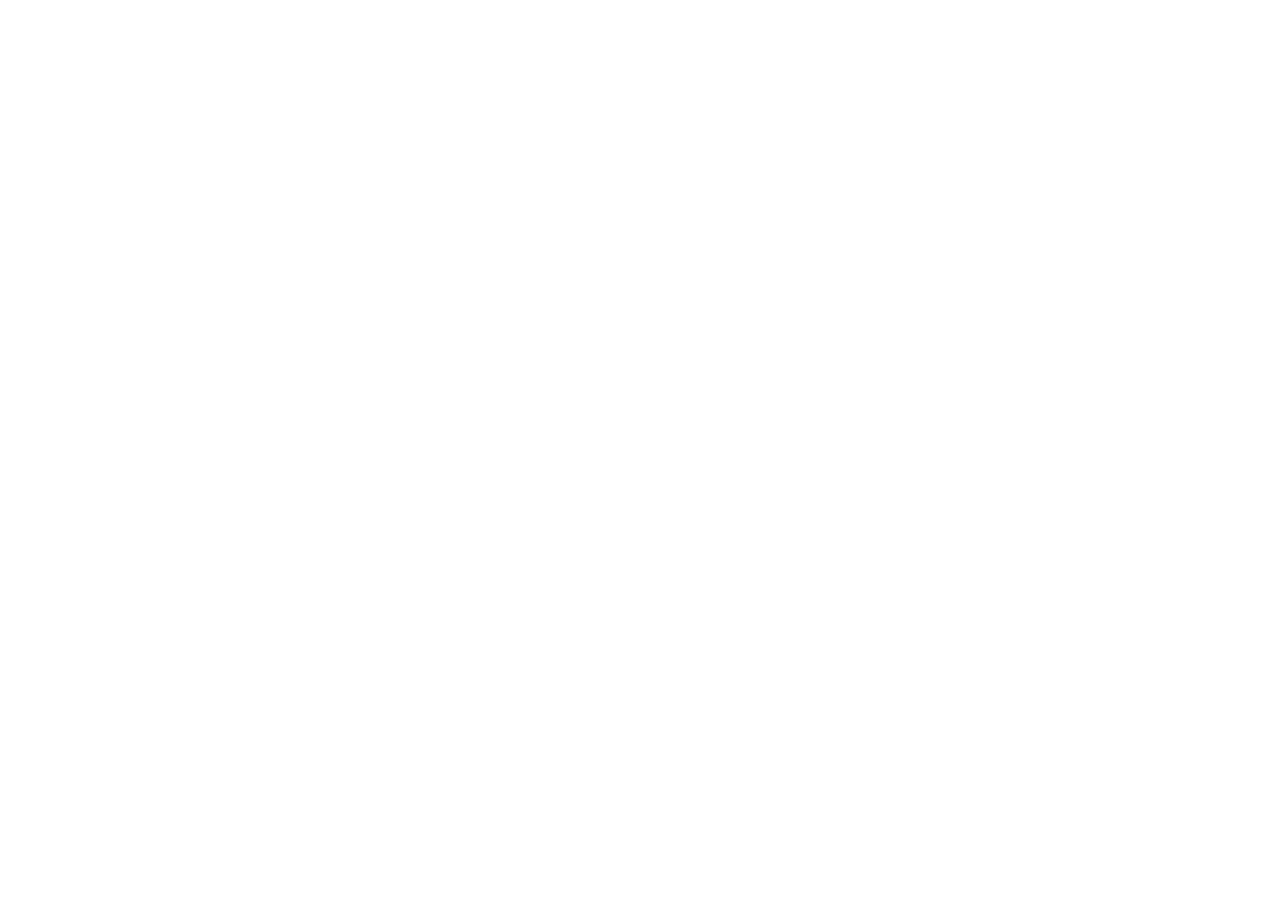
==== src/index.html @ 4ee4ebda "Initial commit" ====
<!DOCTYPE html>
<html lang="en">
  <head>
    <meta charset="UTF-8" />
    <link rel="icon" type="image/svg+xml" href="/favicon.svg" />
    <meta name="viewport" content="width=device-width, initial-scale=1.0" />
    <title>Vanilla App Template</title>
    <link rel="stylesheet" href="./css/styles.css" />
  </head>
  <body>
    <load src="./partials/header.html" icon-path="img/sprite.svg#logo" />

    <main>
      <!-- Loads the specified .html file -->
      <load src="./partials/vite-promo.html" />
      <load src="./partials/badges.html" />
    </main>

    <load src="./partials/footer.html" />

    <script type="module" src="./main.js"></script>
  </body>
</html>
---- src/css/styles.css ----
/**
  |============================
  | include css partials with
  | default @import url()
  |============================
*/
/* Common styles */
@import url('./reset.css');
@import url('./base.css');
@import url('./container.css');
@import url('./animations.css');

/* Sections style */
@import url('./header.css');
@import url('./vite-promo.css');
@import url('./badges.css');
@import url('./back-link.css');
@import url('./footer.css');
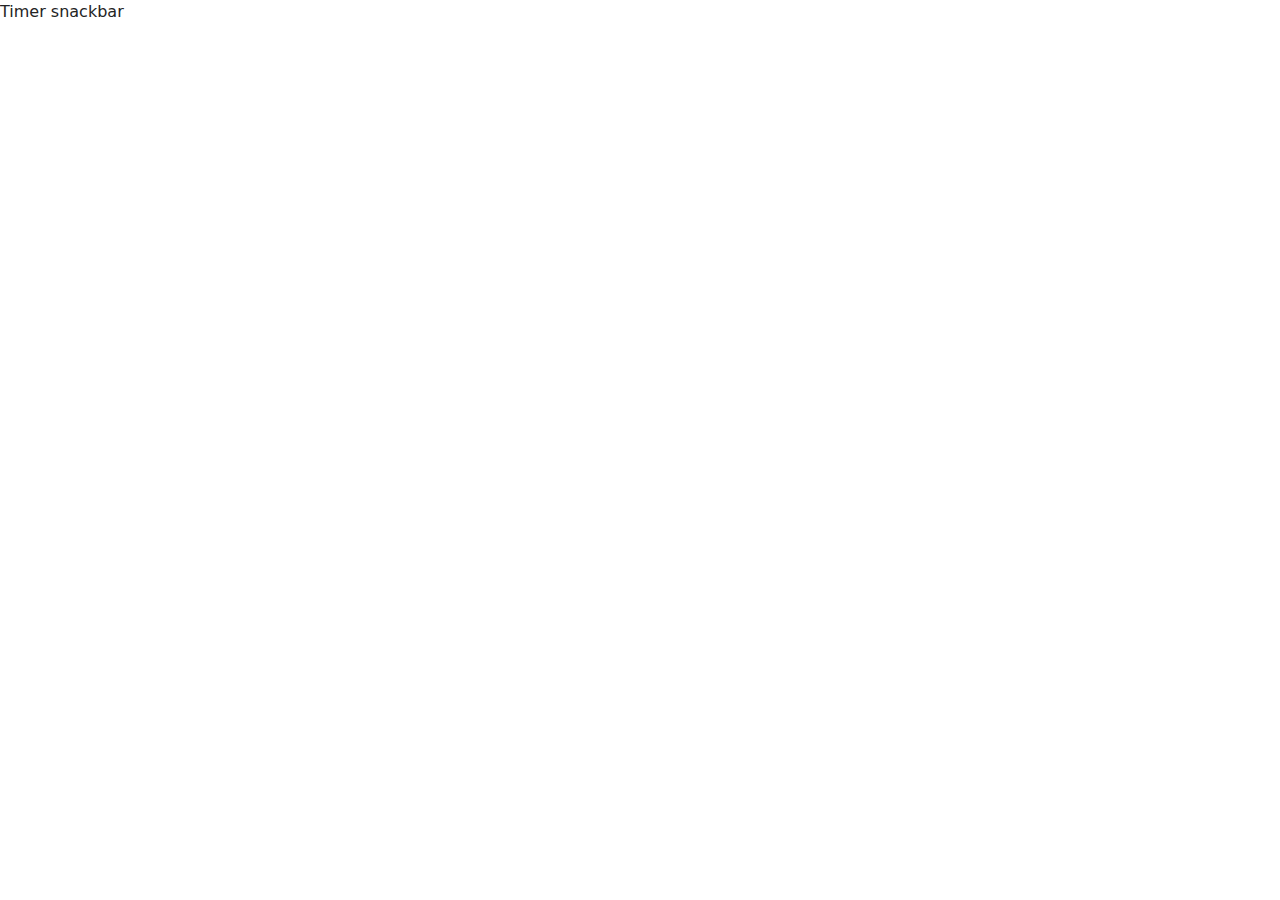
==== commit d476b30c: "up" ====
--- a/src/index.html
+++ b/src/index.html
@@ -8,16 +8,14 @@
     <link rel="stylesheet" href="./css/styles.css" />
   </head>
   <body>
-    <load src="./partials/header.html" icon-path="img/sprite.svg#logo" />
+    
 
     <main>
       <!-- Loads the specified .html file -->
-      <load src="./partials/vite-promo.html" />
-      <load src="./partials/badges.html" />
+      <a href="./1-timer.html" target="content-frame">Timer</a>
+    <a href="./2-snackbar.html" target="content-frame">snackbar</a>
+
     </main>
 
-    <load src="./partials/footer.html" />
-
-    <script type="module" src="./main.js"></script>
   </body>
 </html>
